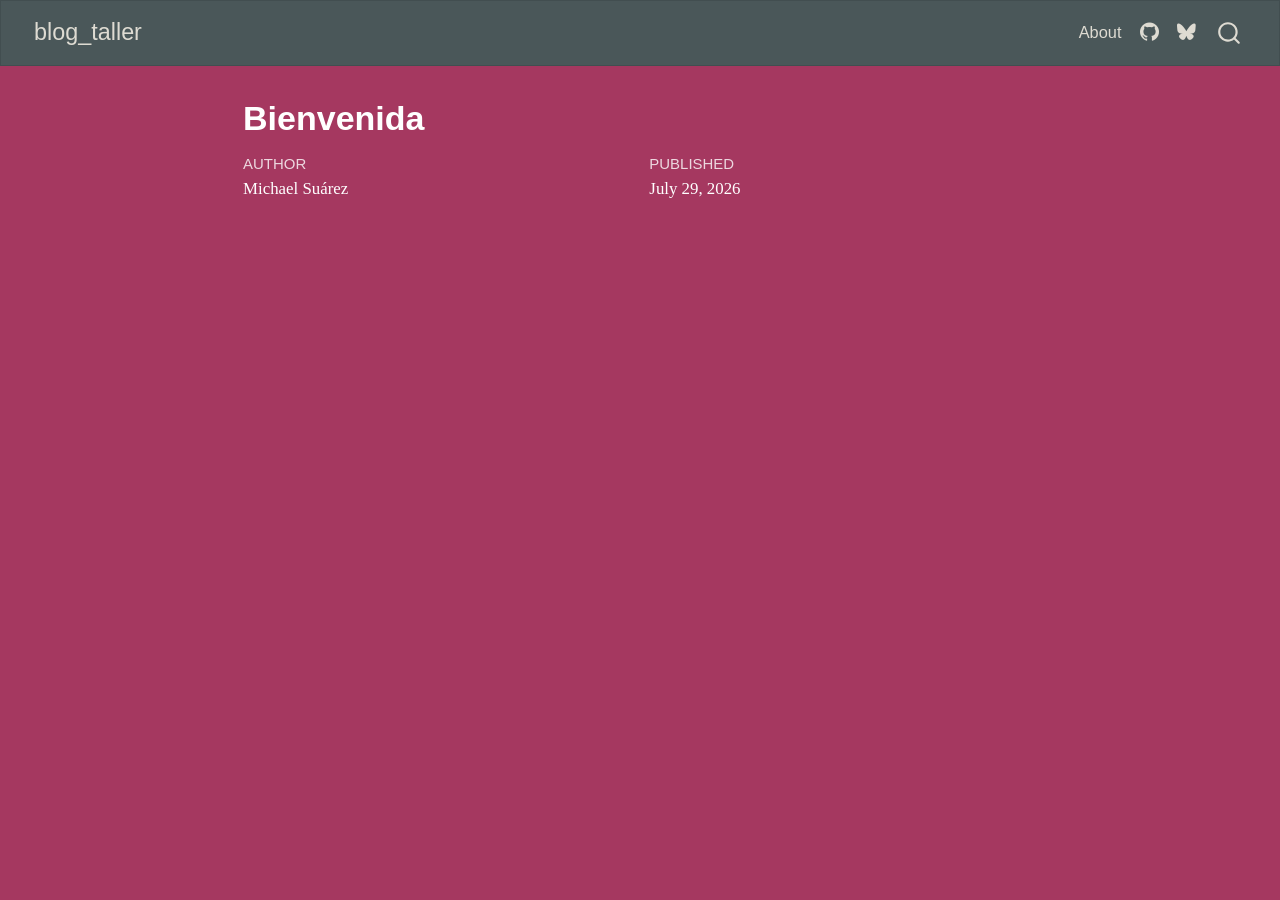
==== docs/posts/bienvenida/index.html @ e778b64f "Initial commit" ====
<!DOCTYPE html>
<html xmlns="http://www.w3.org/1999/xhtml" lang="en" xml:lang="en"><head>

<meta charset="utf-8">
<meta name="generator" content="quarto-1.8.24">

<meta name="viewport" content="width=device-width, initial-scale=1.0, user-scalable=yes">

<meta name="author" content="Michael Suárez">
<meta name="dcterms.date" content="2026-07-29">

<title>Bienvenida – blog_taller</title>
<style>
code{white-space: pre-wrap;}
span.smallcaps{font-variant: small-caps;}
div.columns{display: flex; gap: min(4vw, 1.5em);}
div.column{flex: auto; overflow-x: auto;}
div.hanging-indent{margin-left: 1.5em; text-indent: -1.5em;}
ul.task-list{list-style: none;}
ul.task-list li input[type="checkbox"] {
  width: 0.8em;
  margin: 0 0.8em 0.2em -1em; /* quarto-specific, see https://github.com/quarto-dev/quarto-cli/issues/4556 */ 
  vertical-align: middle;
}
</style>


<script src="../../site_libs/quarto-nav/quarto-nav.js"></script>
<script src="../../site_libs/quarto-nav/headroom.min.js"></script>
<script src="../../site_libs/clipboard/clipboard.min.js"></script>
<script src="../../site_libs/quarto-search/autocomplete.umd.js"></script>
<script src="../../site_libs/quarto-search/fuse.min.js"></script>
<script src="../../site_libs/quarto-search/quarto-search.js"></script>
<meta name="quarto:offset" content="../../">
<script src="../../site_libs/quarto-html/quarto.js" type="module"></script>
<script src="../../site_libs/quarto-html/tabsets/tabsets.js" type="module"></script>
<script src="../../site_libs/quarto-html/axe/axe-check.js" type="module"></script>
<script src="../../site_libs/quarto-html/popper.min.js"></script>
<script src="../../site_libs/quarto-html/tippy.umd.min.js"></script>
<script src="../../site_libs/quarto-html/anchor.min.js"></script>
<link href="../../site_libs/quarto-html/tippy.css" rel="stylesheet">
<link href="../../site_libs/quarto-html/quarto-syntax-highlighting-dc55a5b9e770e841cd82e46aadbfb9b0.css" rel="stylesheet" id="quarto-text-highlighting-styles">
<script src="../../site_libs/bootstrap/bootstrap.min.js"></script>
<link href="../../site_libs/bootstrap/bootstrap-icons.css" rel="stylesheet">
<link href="../../site_libs/bootstrap/bootstrap-e9c36d641830a33a8303f986faf76049.min.css" rel="stylesheet" append-hash="true" id="quarto-bootstrap" data-mode="light">
<script id="quarto-search-options" type="application/json">{
  "location": "navbar",
  "copy-button": false,
  "collapse-after": 3,
  "panel-placement": "end",
  "type": "overlay",
  "limit": 50,
  "keyboard-shortcut": [
    "f",
    "/",
    "s"
  ],
  "show-item-context": false,
  "language": {
    "search-no-results-text": "No results",
    "search-matching-documents-text": "matching documents",
    "search-copy-link-title": "Copy link to search",
    "search-hide-matches-text": "Hide additional matches",
    "search-more-match-text": "more match in this document",
    "search-more-matches-text": "more matches in this document",
    "search-clear-button-title": "Clear",
    "search-text-placeholder": "",
    "search-detached-cancel-button-title": "Cancel",
    "search-submit-button-title": "Submit",
    "search-label": "Search"
  }
}</script>


</head>

<body class="nav-fixed fullcontent quarto-light">

<div id="quarto-search-results"></div>
  <header id="quarto-header" class="headroom fixed-top">
    <nav class="navbar navbar-expand-lg " data-bs-theme="dark">
      <div class="navbar-container container-fluid">
      <div class="navbar-brand-container mx-auto">
    <a href="../../index.html" class="navbar-brand navbar-brand-logo">
    </a>
    <a class="navbar-brand" href="../../index.html">
    <span class="navbar-title">blog_taller</span>
    </a>
  </div>
            <div id="quarto-search" class="" title="Search"></div>
          <button class="navbar-toggler" type="button" data-bs-toggle="collapse" data-bs-target="#navbarCollapse" aria-controls="navbarCollapse" role="menu" aria-expanded="false" aria-label="Toggle navigation" onclick="if (window.quartoToggleHeadroom) { window.quartoToggleHeadroom(); }">
  <span class="navbar-toggler-icon"></span>
</button>
          <div class="collapse navbar-collapse" id="navbarCollapse">
            <ul class="navbar-nav navbar-nav-scroll ms-auto">
  <li class="nav-item">
    <a class="nav-link" href="../../about.html"> 
<span class="menu-text">About</span></a>
  </li>  
  <li class="nav-item compact">
    <a class="nav-link" href="https://github.com/"> <i class="bi bi-github" role="img">
</i> 
<span class="menu-text"></span></a>
  </li>  
  <li class="nav-item compact">
    <a class="nav-link" href="https://bsky.app/"> <i class="bi bi-bluesky" role="img">
</i> 
<span class="menu-text"></span></a>
  </li>  
</ul>
          </div> <!-- /navcollapse -->
            <div class="quarto-navbar-tools">
</div>
      </div> <!-- /container-fluid -->
    </nav>
</header>
<!-- content -->
<div id="quarto-content" class="quarto-container page-columns page-rows-contents page-layout-article page-navbar">
<!-- sidebar -->
<!-- margin-sidebar -->
    
<!-- main -->
<main class="content" id="quarto-document-content">

<header id="title-block-header" class="quarto-title-block default">
<div class="quarto-title">
<h1 class="title">Bienvenida</h1>
</div>



<div class="quarto-title-meta">

    <div>
    <div class="quarto-title-meta-heading">Author</div>
    <div class="quarto-title-meta-contents">
             <p>Michael Suárez </p>
          </div>
  </div>
    
    <div>
    <div class="quarto-title-meta-heading">Published</div>
    <div class="quarto-title-meta-contents">
      <p class="date">July 29, 2026</p>
    </div>
  </div>
  
    
  </div>
  


</header>





</main> <!-- /main -->
<script id="quarto-html-after-body" type="application/javascript">
  window.document.addEventListener("DOMContentLoaded", function (event) {
    const icon = "";
    const anchorJS = new window.AnchorJS();
    anchorJS.options = {
      placement: 'right',
      icon: icon
    };
    anchorJS.add('.anchored');
    const isCodeAnnotation = (el) => {
      for (const clz of el.classList) {
        if (clz.startsWith('code-annotation-')) {                     
          return true;
        }
      }
      return false;
    }
    const onCopySuccess = function(e) {
      // button target
      const button = e.trigger;
      // don't keep focus
      button.blur();
      // flash "checked"
      button.classList.add('code-copy-button-checked');
      var currentTitle = button.getAttribute("title");
      button.setAttribute("title", "Copied!");
      let tooltip;
      if (window.bootstrap) {
        button.setAttribute("data-bs-toggle", "tooltip");
        button.setAttribute("data-bs-placement", "left");
        button.setAttribute("data-bs-title", "Copied!");
        tooltip = new bootstrap.Tooltip(button, 
          { trigger: "manual", 
            customClass: "code-copy-button-tooltip",
            offset: [0, -8]});
        tooltip.show();    
      }
      setTimeout(function() {
        if (tooltip) {
          tooltip.hide();
          button.removeAttribute("data-bs-title");
          button.removeAttribute("data-bs-toggle");
          button.removeAttribute("data-bs-placement");
        }
        button.setAttribute("title", currentTitle);
        button.classList.remove('code-copy-button-checked');
      }, 1000);
      // clear code selection
      e.clearSelection();
    }
    const getTextToCopy = function(trigger) {
      const outerScaffold = trigger.parentElement.cloneNode(true);
      const codeEl = outerScaffold.querySelector('code');
      for (const childEl of codeEl.children) {
        if (isCodeAnnotation(childEl)) {
          childEl.remove();
        }
      }
      return codeEl.innerText;
    }
    const clipboard = new window.ClipboardJS('.code-copy-button:not([data-in-quarto-modal])', {
      text: getTextToCopy
    });
    clipboard.on('success', onCopySuccess);
    if (window.document.getElementById('quarto-embedded-source-code-modal')) {
      const clipboardModal = new window.ClipboardJS('.code-copy-button[data-in-quarto-modal]', {
        text: getTextToCopy,
        container: window.document.getElementById('quarto-embedded-source-code-modal')
      });
      clipboardModal.on('success', onCopySuccess);
    }
      var localhostRegex = new RegExp(/^(?:http|https):\/\/localhost\:?[0-9]*\//);
      var mailtoRegex = new RegExp(/^mailto:/);
        var filterRegex = new RegExp("https:\/\/your-website-url\.example\.com");
      var isInternal = (href) => {
          return filterRegex.test(href) || localhostRegex.test(href) || mailtoRegex.test(href);
      }
      // Inspect non-navigation links and adorn them if external
     var links = window.document.querySelectorAll('a[href]:not(.nav-link):not(.navbar-brand):not(.toc-action):not(.sidebar-link):not(.sidebar-item-toggle):not(.pagination-link):not(.no-external):not([aria-hidden]):not(.dropdown-item):not(.quarto-navigation-tool):not(.about-link)');
      for (var i=0; i<links.length; i++) {
        const link = links[i];
        if (!isInternal(link.href)) {
          // undo the damage that might have been done by quarto-nav.js in the case of
          // links that we want to consider external
          if (link.dataset.originalHref !== undefined) {
            link.href = link.dataset.originalHref;
          }
        }
      }
    function tippyHover(el, contentFn, onTriggerFn, onUntriggerFn) {
      const config = {
        allowHTML: true,
        maxWidth: 500,
        delay: 100,
        arrow: false,
        appendTo: function(el) {
            return el.parentElement;
        },
        interactive: true,
        interactiveBorder: 10,
        theme: 'quarto',
        placement: 'bottom-start',
      };
      if (contentFn) {
        config.content = contentFn;
      }
      if (onTriggerFn) {
        config.onTrigger = onTriggerFn;
      }
      if (onUntriggerFn) {
        config.onUntrigger = onUntriggerFn;
      }
      window.tippy(el, config); 
    }
    const noterefs = window.document.querySelectorAll('a[role="doc-noteref"]');
    for (var i=0; i<noterefs.length; i++) {
      const ref = noterefs[i];
      tippyHover(ref, function() {
        // use id or data attribute instead here
        let href = ref.getAttribute('data-footnote-href') || ref.getAttribute('href');
        try { href = new URL(href).hash; } catch {}
        const id = href.replace(/^#\/?/, "");
        const note = window.document.getElementById(id);
        if (note) {
          return note.innerHTML;
        } else {
          return "";
        }
      });
    }
    const xrefs = window.document.querySelectorAll('a.quarto-xref');
    const processXRef = (id, note) => {
      // Strip column container classes
      const stripColumnClz = (el) => {
        el.classList.remove("page-full", "page-columns");
        if (el.children) {
          for (const child of el.children) {
            stripColumnClz(child);
          }
        }
      }
      stripColumnClz(note)
      if (id === null || id.startsWith('sec-')) {
        // Special case sections, only their first couple elements
        const container = document.createElement("div");
        if (note.children && note.children.length > 2) {
          container.appendChild(note.children[0].cloneNode(true));
          for (let i = 1; i < note.children.length; i++) {
            const child = note.children[i];
            if (child.tagName === "P" && child.innerText === "") {
              continue;
            } else {
              container.appendChild(child.cloneNode(true));
              break;
            }
          }
          if (window.Quarto?.typesetMath) {
            window.Quarto.typesetMath(container);
          }
          return container.innerHTML
        } else {
          if (window.Quarto?.typesetMath) {
            window.Quarto.typesetMath(note);
          }
          return note.innerHTML;
        }
      } else {
        // Remove any anchor links if they are present
        const anchorLink = note.querySelector('a.anchorjs-link');
        if (anchorLink) {
          anchorLink.remove();
        }
        if (window.Quarto?.typesetMath) {
          window.Quarto.typesetMath(note);
        }
        if (note.classList.contains("callout")) {
          return note.outerHTML;
        } else {
          return note.innerHTML;
        }
      }
    }
    for (var i=0; i<xrefs.length; i++) {
      const xref = xrefs[i];
      tippyHover(xref, undefined, function(instance) {
        instance.disable();
        let url = xref.getAttribute('href');
        let hash = undefined; 
        if (url.startsWith('#')) {
          hash = url;
        } else {
          try { hash = new URL(url).hash; } catch {}
        }
        if (hash) {
          const id = hash.replace(/^#\/?/, "");
          const note = window.document.getElementById(id);
          if (note !== null) {
            try {
              const html = processXRef(id, note.cloneNode(true));
              instance.setContent(html);
            } finally {
              instance.enable();
              instance.show();
            }
          } else {
            // See if we can fetch this
            fetch(url.split('#')[0])
            .then(res => res.text())
            .then(html => {
              const parser = new DOMParser();
              const htmlDoc = parser.parseFromString(html, "text/html");
              const note = htmlDoc.getElementById(id);
              if (note !== null) {
                const html = processXRef(id, note);
                instance.setContent(html);
              } 
            }).finally(() => {
              instance.enable();
              instance.show();
            });
          }
        } else {
          // See if we can fetch a full url (with no hash to target)
          // This is a special case and we should probably do some content thinning / targeting
          fetch(url)
          .then(res => res.text())
          .then(html => {
            const parser = new DOMParser();
            const htmlDoc = parser.parseFromString(html, "text/html");
            const note = htmlDoc.querySelector('main.content');
            if (note !== null) {
              // This should only happen for chapter cross references
              // (since there is no id in the URL)
              // remove the first header
              if (note.children.length > 0 && note.children[0].tagName === "HEADER") {
                note.children[0].remove();
              }
              const html = processXRef(null, note);
              instance.setContent(html);
            } 
          }).finally(() => {
            instance.enable();
            instance.show();
          });
        }
      }, function(instance) {
      });
    }
        let selectedAnnoteEl;
        const selectorForAnnotation = ( cell, annotation) => {
          let cellAttr = 'data-code-cell="' + cell + '"';
          let lineAttr = 'data-code-annotation="' +  annotation + '"';
          const selector = 'span[' + cellAttr + '][' + lineAttr + ']';
          return selector;
        }
        const selectCodeLines = (annoteEl) => {
          const doc = window.document;
          const targetCell = annoteEl.getAttribute("data-target-cell");
          const targetAnnotation = annoteEl.getAttribute("data-target-annotation");
          const annoteSpan = window.document.querySelector(selectorForAnnotation(targetCell, targetAnnotation));
          const lines = annoteSpan.getAttribute("data-code-lines").split(",");
          const lineIds = lines.map((line) => {
            return targetCell + "-" + line;
          })
          let top = null;
          let height = null;
          let parent = null;
          if (lineIds.length > 0) {
              //compute the position of the single el (top and bottom and make a div)
              const el = window.document.getElementById(lineIds[0]);
              top = el.offsetTop;
              height = el.offsetHeight;
              parent = el.parentElement.parentElement;
            if (lineIds.length > 1) {
              const lastEl = window.document.getElementById(lineIds[lineIds.length - 1]);
              const bottom = lastEl.offsetTop + lastEl.offsetHeight;
              height = bottom - top;
            }
            if (top !== null && height !== null && parent !== null) {
              // cook up a div (if necessary) and position it 
              let div = window.document.getElementById("code-annotation-line-highlight");
              if (div === null) {
                div = window.document.createElement("div");
                div.setAttribute("id", "code-annotation-line-highlight");
                div.style.position = 'absolute';
                parent.appendChild(div);
              }
              div.style.top = top - 2 + "px";
              div.style.height = height + 4 + "px";
              div.style.left = 0;
              let gutterDiv = window.document.getElementById("code-annotation-line-highlight-gutter");
              if (gutterDiv === null) {
                gutterDiv = window.document.createElement("div");
                gutterDiv.setAttribute("id", "code-annotation-line-highlight-gutter");
                gutterDiv.style.position = 'absolute';
                const codeCell = window.document.getElementById(targetCell);
                const gutter = codeCell.querySelector('.code-annotation-gutter');
                gutter.appendChild(gutterDiv);
              }
              gutterDiv.style.top = top - 2 + "px";
              gutterDiv.style.height = height + 4 + "px";
            }
            selectedAnnoteEl = annoteEl;
          }
        };
        const unselectCodeLines = () => {
          const elementsIds = ["code-annotation-line-highlight", "code-annotation-line-highlight-gutter"];
          elementsIds.forEach((elId) => {
            const div = window.document.getElementById(elId);
            if (div) {
              div.remove();
            }
          });
          selectedAnnoteEl = undefined;
        };
          // Handle positioning of the toggle
      window.addEventListener(
        "resize",
        throttle(() => {
          elRect = undefined;
          if (selectedAnnoteEl) {
            selectCodeLines(selectedAnnoteEl);
          }
        }, 10)
      );
      function throttle(fn, ms) {
      let throttle = false;
      let timer;
        return (...args) => {
          if(!throttle) { // first call gets through
              fn.apply(this, args);
              throttle = true;
          } else { // all the others get throttled
              if(timer) clearTimeout(timer); // cancel #2
              timer = setTimeout(() => {
                fn.apply(this, args);
                timer = throttle = false;
              }, ms);
          }
        };
      }
        // Attach click handler to the DT
        const annoteDls = window.document.querySelectorAll('dt[data-target-cell]');
        for (const annoteDlNode of annoteDls) {
          annoteDlNode.addEventListener('click', (event) => {
            const clickedEl = event.target;
            if (clickedEl !== selectedAnnoteEl) {
              unselectCodeLines();
              const activeEl = window.document.querySelector('dt[data-target-cell].code-annotation-active');
              if (activeEl) {
                activeEl.classList.remove('code-annotation-active');
              }
              selectCodeLines(clickedEl);
              clickedEl.classList.add('code-annotation-active');
            } else {
              // Unselect the line
              unselectCodeLines();
              clickedEl.classList.remove('code-annotation-active');
            }
          });
        }
    const findCites = (el) => {
      const parentEl = el.parentElement;
      if (parentEl) {
        const cites = parentEl.dataset.cites;
        if (cites) {
          return {
            el,
            cites: cites.split(' ')
          };
        } else {
          return findCites(el.parentElement)
        }
      } else {
        return undefined;
      }
    };
    var bibliorefs = window.document.querySelectorAll('a[role="doc-biblioref"]');
    for (var i=0; i<bibliorefs.length; i++) {
      const ref = bibliorefs[i];
      const citeInfo = findCites(ref);
      if (citeInfo) {
        tippyHover(citeInfo.el, function() {
          var popup = window.document.createElement('div');
          citeInfo.cites.forEach(function(cite) {
            var citeDiv = window.document.createElement('div');
            citeDiv.classList.add('hanging-indent');
            citeDiv.classList.add('csl-entry');
            var biblioDiv = window.document.getElementById('ref-' + cite);
            if (biblioDiv) {
              citeDiv.innerHTML = biblioDiv.innerHTML;
            }
            popup.appendChild(citeDiv);
          });
          return popup.innerHTML;
        });
      }
    }
  });
  </script>
</div> <!-- /content -->




</body></html>
---- docs/site_libs/quarto-html/tippy.css ----
.tippy-box[data-animation=fade][data-state=hidden]{opacity:0}[data-tippy-root]{max-width:calc(100vw - 10px)}.tippy-box{position:relative;background-color:#333;color:#fff;border-radius:4px;font-size:14px;line-height:1.4;white-space:normal;outline:0;transition-property:transform,visibility,opacity}.tippy-box[data-placement^=top]>.tippy-arrow{bottom:0}.tippy-box[data-placement^=top]>.tippy-arrow:before{bottom:-7px;left:0;border-width:8px 8px 0;border-top-color:initial;transform-origin:center top}.tippy-box[data-placement^=bottom]>.tippy-arrow{top:0}.tippy-box[data-placement^=bottom]>.tippy-arrow:before{top:-7px;left:0;border-width:0 8px 8px;border-bottom-color:initial;transform-origin:center bottom}.tippy-box[data-placement^=left]>.tippy-arrow{right:0}.tippy-box[data-placement^=left]>.tippy-arrow:before{border-width:8px 0 8px 8px;border-left-color:initial;right:-7px;transform-origin:center left}.tippy-box[data-placement^=right]>.tippy-arrow{left:0}.tippy-box[data-placement^=right]>.tippy-arrow:before{left:-7px;border-width:8px 8px 8px 0;border-right-color:initial;transform-origin:center right}.tippy-box[data-inertia][data-state=visible]{transition-timing-function:cubic-bezier(.54,1.5,.38,1.11)}.tippy-arrow{width:16px;height:16px;color:#333}.tippy-arrow:before{content:"";position:absolute;border-color:transparent;border-style:solid}.tippy-content{position:relative;padding:5px 9px;z-index:1}
---- docs/site_libs/quarto-html/quarto-syntax-highlighting-dc55a5b9e770e841cd82e46aadbfb9b0.css ----
/* quarto syntax highlight colors */
:root {
  --quarto-hl-ot-color: #003B4F;
  --quarto-hl-at-color: #657422;
  --quarto-hl-ss-color: #20794D;
  --quarto-hl-an-color: #5E5E5E;
  --quarto-hl-fu-color: #4758AB;
  --quarto-hl-st-color: #20794D;
  --quarto-hl-cf-color: #003B4F;
  --quarto-hl-op-color: #5E5E5E;
  --quarto-hl-er-color: #AD0000;
  --quarto-hl-bn-color: #AD0000;
  --quarto-hl-al-color: #AD0000;
  --quarto-hl-va-color: #111111;
  --quarto-hl-bu-color: inherit;
  --quarto-hl-ex-color: inherit;
  --quarto-hl-pp-color: #AD0000;
  --quarto-hl-in-color: #5E5E5E;
  --quarto-hl-vs-color: #20794D;
  --quarto-hl-wa-color: #5E5E5E;
  --quarto-hl-do-color: #5E5E5E;
  --quarto-hl-im-color: #00769E;
  --quarto-hl-ch-color: #20794D;
  --quarto-hl-dt-color: #AD0000;
  --quarto-hl-fl-color: #AD0000;
  --quarto-hl-co-color: #5E5E5E;
  --quarto-hl-cv-color: #5E5E5E;
  --quarto-hl-cn-color: #8f5902;
  --quarto-hl-sc-color: #5E5E5E;
  --quarto-hl-dv-color: #AD0000;
  --quarto-hl-kw-color: #003B4F;
}

/* other quarto variables */
:root {
  --quarto-font-monospace: SFMono-Regular, Menlo, Monaco, Consolas, "Liberation Mono", "Courier New", monospace;
}

/* syntax highlight based on Pandoc's rules */
pre > code.sourceCode > span {
  color: #003B4F;
}

code.sourceCode > span {
  color: #003B4F;
}

div.sourceCode,
div.sourceCode pre.sourceCode {
  color: #003B4F;
}

/* Normal */
code span {
  color: #003B4F;
}

/* Alert */
code span.al {
  color: #AD0000;
  font-style: inherit;
}

/* Annotation */
code span.an {
  color: #5E5E5E;
  font-style: inherit;
}

/* Attribute */
code span.at {
  color: #657422;
  font-style: inherit;
}

/* BaseN */
code span.bn {
  color: #AD0000;
  font-style: inherit;
}

/* BuiltIn */
code span.bu {
  font-style: inherit;
}

/* ControlFlow */
code span.cf {
  color: #003B4F;
  font-weight: bold;
  font-style: inherit;
}

/* Char */
code span.ch {
  color: #20794D;
  font-style: inherit;
}

/* Constant */
code span.cn {
  color: #8f5902;
  font-style: inherit;
}

/* Comment */
code span.co {
  color: #5E5E5E;
  font-style: inherit;
}

/* CommentVar */
code span.cv {
  color: #5E5E5E;
  font-style: italic;
}

/* Documentation */
code span.do {
  color: #5E5E5E;
  font-style: italic;
}

/* DataType */
code span.dt {
  color: #AD0000;
  font-style: inherit;
}

/* DecVal */
code span.dv {
  color: #AD0000;
  font-style: inherit;
}

/* Error */
code span.er {
  color: #AD0000;
  font-style: inherit;
}

/* Extension */
code span.ex {
  font-style: inherit;
}

/* Float */
code span.fl {
  color: #AD0000;
  font-style: inherit;
}

/* Function */
code span.fu {
  color: #4758AB;
  font-style: inherit;
}

/* Import */
code span.im {
  color: #00769E;
  font-style: inherit;
}

/* Information */
code span.in {
  color: #5E5E5E;
  font-style: inherit;
}

/* Keyword */
code span.kw {
  color: #003B4F;
  font-weight: bold;
  font-style: inherit;
}

/* Operator */
code span.op {
  color: #5E5E5E;
  font-style: inherit;
}

/* Other */
code span.ot {
  color: #003B4F;
  font-style: inherit;
}

/* Preprocessor */
code span.pp {
  color: #AD0000;
  font-style: inherit;
}

/* SpecialChar */
code span.sc {
  color: #5E5E5E;
  font-style: inherit;
}

/* SpecialString */
code span.ss {
  color: #20794D;
  font-style: inherit;
}

/* String */
code span.st {
  color: #20794D;
  font-style: inherit;
}

/* Variable */
code span.va {
  color: #111111;
  font-style: inherit;
}

/* VerbatimString */
code span.vs {
  color: #20794D;
  font-style: inherit;
}

/* Warning */
code span.wa {
  color: #5E5E5E;
  font-style: italic;
}

.prevent-inlining {
  content: "</";
}

/*# sourceMappingURL=21f0b8dca5c347bd0a806dc2ce2adfe3.css.map */
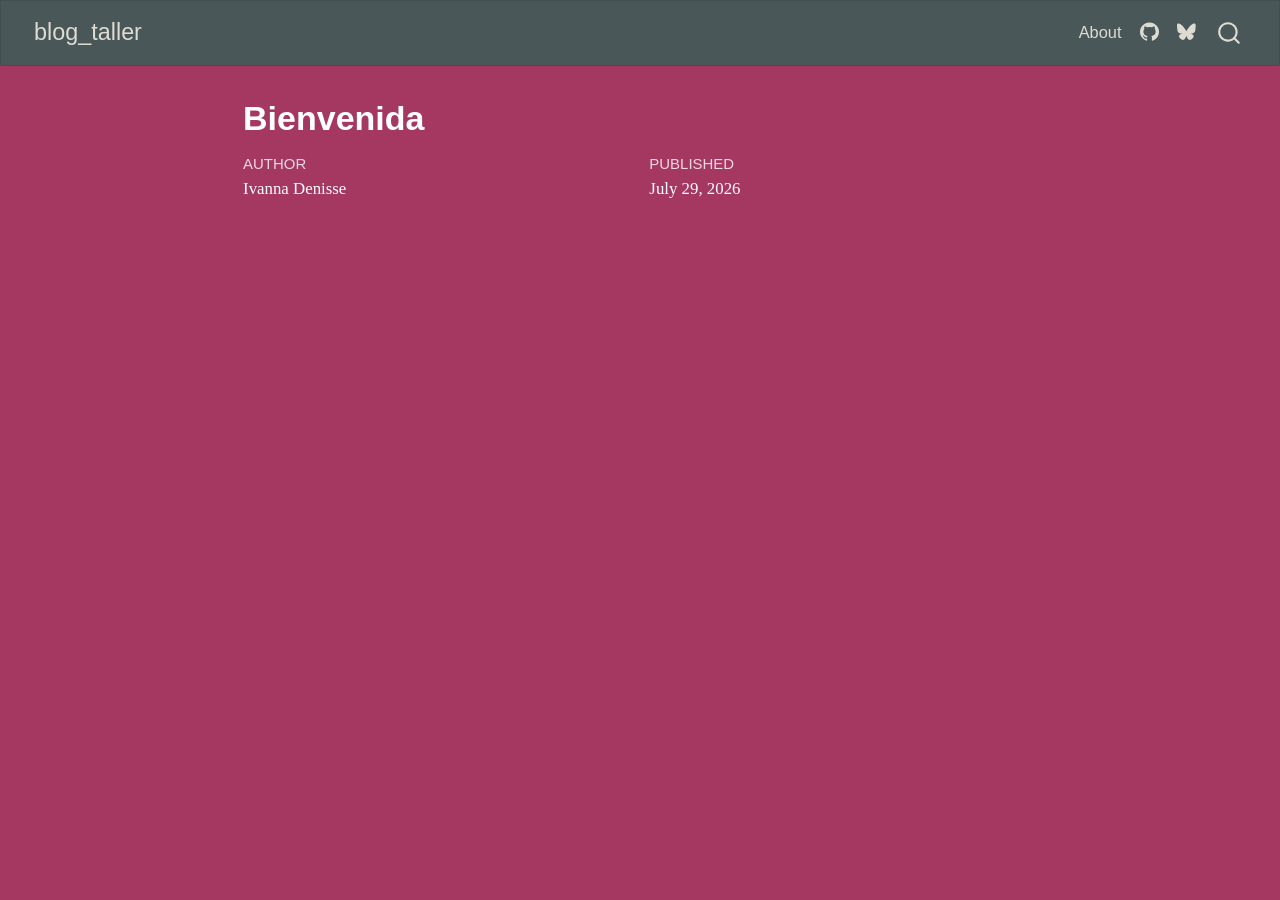
==== commit d327fdd9: "Cambio autor del blog" ====
--- a/docs/posts/bienvenida/index.html
+++ b/docs/posts/bienvenida/index.html
@@ -6,7 +6,7 @@
 
 <meta name="viewport" content="width=device-width, initial-scale=1.0, user-scalable=yes">
 
-<meta name="author" content="Michael Suárez">
+<meta name="author" content="Ivanna Denisse">
 <meta name="dcterms.date" content="2026-07-29">
 
 <title>Bienvenida – blog_taller</title>
@@ -134,7 +134,7 @@
     <div>
     <div class="quarto-title-meta-heading">Author</div>
     <div class="quarto-title-meta-contents">
-             <p>Michael Suárez </p>
+             <p>Ivanna Denisse </p>
           </div>
   </div>
     
